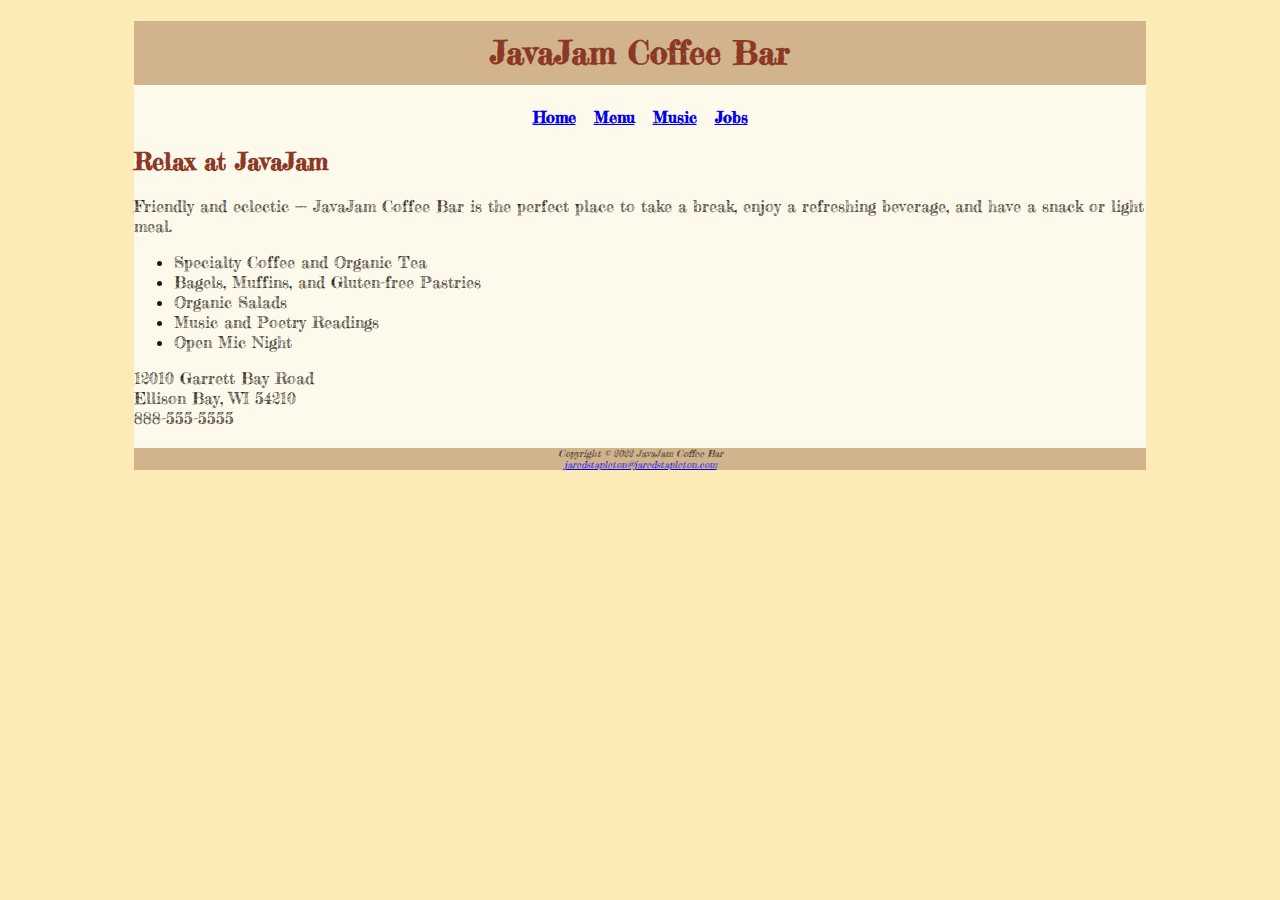
==== javajam/index.html @ 906b6fea "Initial Setup" ====
<!DOCTYPE html>
<html lang="en">

<head>
  <meta charset="UTF-8">
  <meta http-equiv="X-UA-Compatible" content="IE=edge">
  <meta name="viewport" content="width=device-width, initial-scale=1.0">
  <title>jared stapleton &mdash; JavaJam Coffee House</title>
  <meta name="description" content="JavaJam Coffee Bar Case Study">
  <meta name="author" content="jared stapleton">
  <meta name="keywords" content="Homework, USU, Data Analytics and Information Systems">
</head>
  <link href="javajam.css" rel="stylesheet">
  <link href="https://fonts.googleapis.com/css2?family=Fredericka+the+Great&display=swap" rel="stylesheet">

</head>

<body>
  <div id="wrapper">
    <header>
      <h1>JavaJam Coffee Bar</h1>
    </header>
    <nav>
      <a href="index.html">Home</a> &nbsp;
      <a href="menu.html">Menu</a> &nbsp;
      <a href="music.html">Music</a> &nbsp;
      <a href="jobs.html">Jobs</a>
    </nav>
    <main>
      <h2>Relax at JavaJam</h2>
      <p>Friendly and eclectic &mdash; JavaJam Coffee Bar is the perfect place to take a break,
        enjoy a refreshing beverage, and have a snack or light meal.</p>
      <ul>
        <li>Specialty Coffee and Organic Tea</li>
        <li>Bagels, Muffins, and Gluten-free Pastries</li>
        <li>Organic Salads</li>
        <li>Music and Poetry Readings</li>
        <li>Open Mic Night</li>
      </ul>
      <div>
        12010 Garrett Bay Road<br>
        Ellison Bay, WI 54210<br>
        888-555-5555<br><br>
      </div>
    </main>
    <footer>
      Copyright &copy; 2022 JavaJam Coffee Bar<br>
      <a href="mailto:jaredstapleton@jaredstapleton.com">jaredstapleton@jaredstapleton.com</a>
    </footer>
  </div>
</body>

</html>
---- javajam/javajam.css ----
body {
    background-color: #FCEBB6;
    color: #221811;
    font-family: 'Fredericka the Great', cursive;
}

#wrapper {
    background-color: #FEFAEB;
    margin-left: auto;
    margin-right: auto;
    width: 80%;
}

header {
    background-color: #D2B48C;
    color: #8C3826;
    text-align: center;
}

h1 {
    line-height: 200%;
}

h2 {
    color: #8C3826;
}

nav {
    font-weight: bold;
    text-align: center;
}

footer {
    background-color: #D2B48C;
    font-size: .60em;
    font-style: italic;
    text-align: center;
}
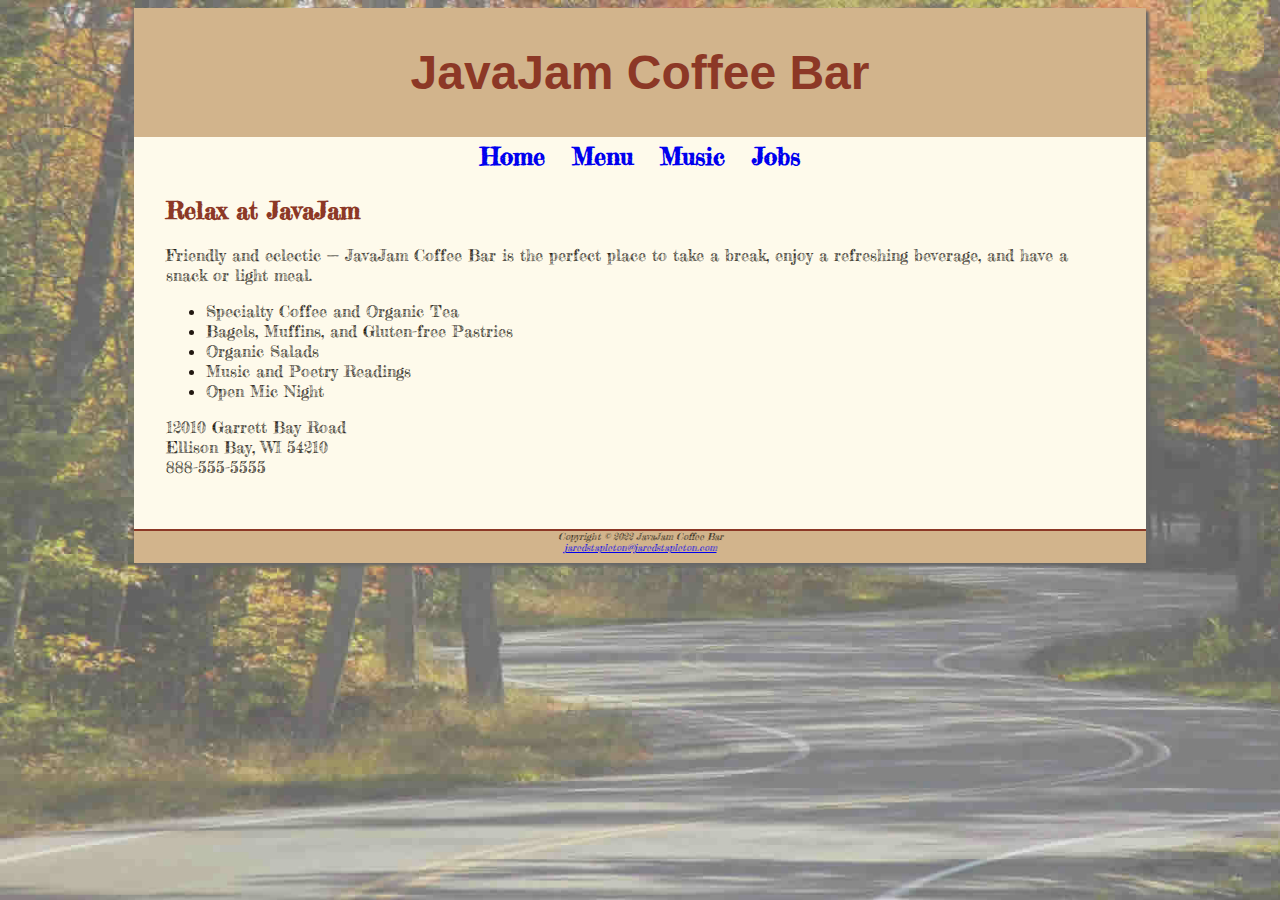
==== commit e01f6a32: "Added pictures and Music tab to javajam" ====
--- a/javajam/index.html
+++ b/javajam/index.html
@@ -10,9 +10,14 @@
   <meta name="author" content="jared stapleton">
   <meta name="keywords" content="Homework, USU, Data Analytics and Information Systems">
 </head>
-  <link href="javajam.css" rel="stylesheet">
-  <link href="https://fonts.googleapis.com/css2?family=Fredericka+the+Great&display=swap" rel="stylesheet">
+<link href="javajam.css" rel="stylesheet">
 
+<link rel="preconnect" href="https://fonts.googleapis.com">
+<link rel="preconnect" href="https://fonts.gstatic.com" crossorigin>
+<link href="https://fonts.googleapis.com/css2?family=Fredericka+the+Great&display=swap" rel="stylesheet">
+
+
+<link rel="shortcut icon" href="favicon.ico">
 </head>
 
 <body>
--- a/javajam/javajam.css
+++ b/javajam/javajam.css
@@ -1,38 +1,94 @@
 body {
     background-color: #FCEBB6;
+    background-image: url(images/fadedroad50.jpg);
+	background-repeat: no-repeat;
+	background-size: cover;
+	background-attachment: fixed;
     color: #221811;
     font-family: 'Fredericka the Great', cursive;
 }
 
 #wrapper {
-    background-color: #FEFAEB;
-    margin-left: auto;
-    margin-right: auto;
-    width: 80%;
+	background-color: #FEFAEB;
+	margin-left: auto;
+	margin-right: auto;
+	width: 80%;
+	min-width: 900px;
+	max-width: 1280px;
+	box-shadow: 3px 3px 3px #676767;
 }
 
 header {
-    background-color: #D2B48C;
-    color: #8C3826;
-    text-align: center;
+	background-color: #D2B48C;
+	color: #8C3826;
+	text-align: center;
+	padding-top: 5px;
+	padding-bottom: 5px;
 }
 
 h1 {
-    line-height: 200%;
+	font-size: 3em;
+	font-family: 'Bayon', sans-serif;
 }
 
 h2 {
-    color: #8C3826;
+	color: #8C3826;
+}
+
+h3,
+dt {
+	color: #8C3826;
+}
+
+h4 {
+	background-color: #D2B48C;
+	font-size: 1.2em;
+	padding-left: .5em;
+	padding-bottom: .25em;
 }
 
 nav {
-    font-weight: bold;
-    text-align: center;
+	font-weight: bold;
+	text-align: center;
+	font-size: 1.5em;
+	padding-top: 5px;
+	padding-bottom: 5px;
+}
+
+nav a {
+	text-decoration: none;
+}
+
+main {
+	display: block;
+	padding-left: 2em;
+	padding-right: 2em;
+	padding-bottom: 2em;
+}
+
+.details {
+	padding-left: 20%;
+	padding-right: 20%;
+}
+
+img {
+	border-style: none;
+	max-width: 100%;
+	height: auto;
+}
+
+#homehero {
+	height: 300px;
+	background-image: url(images/hero.jpg);
+	background-repeat: no-repeat;
+	background-size: cover;
 }
 
 footer {
-    background-color: #D2B48C;
-    font-size: .60em;
-    font-style: italic;
-    text-align: center;
+	background-color: #D2B48C;
+	font-size: .60em;
+	font-style: italic;
+	text-align: center;
+	padding-bottom: 1em;
+	border-top: 2px solid #8C3826;
 }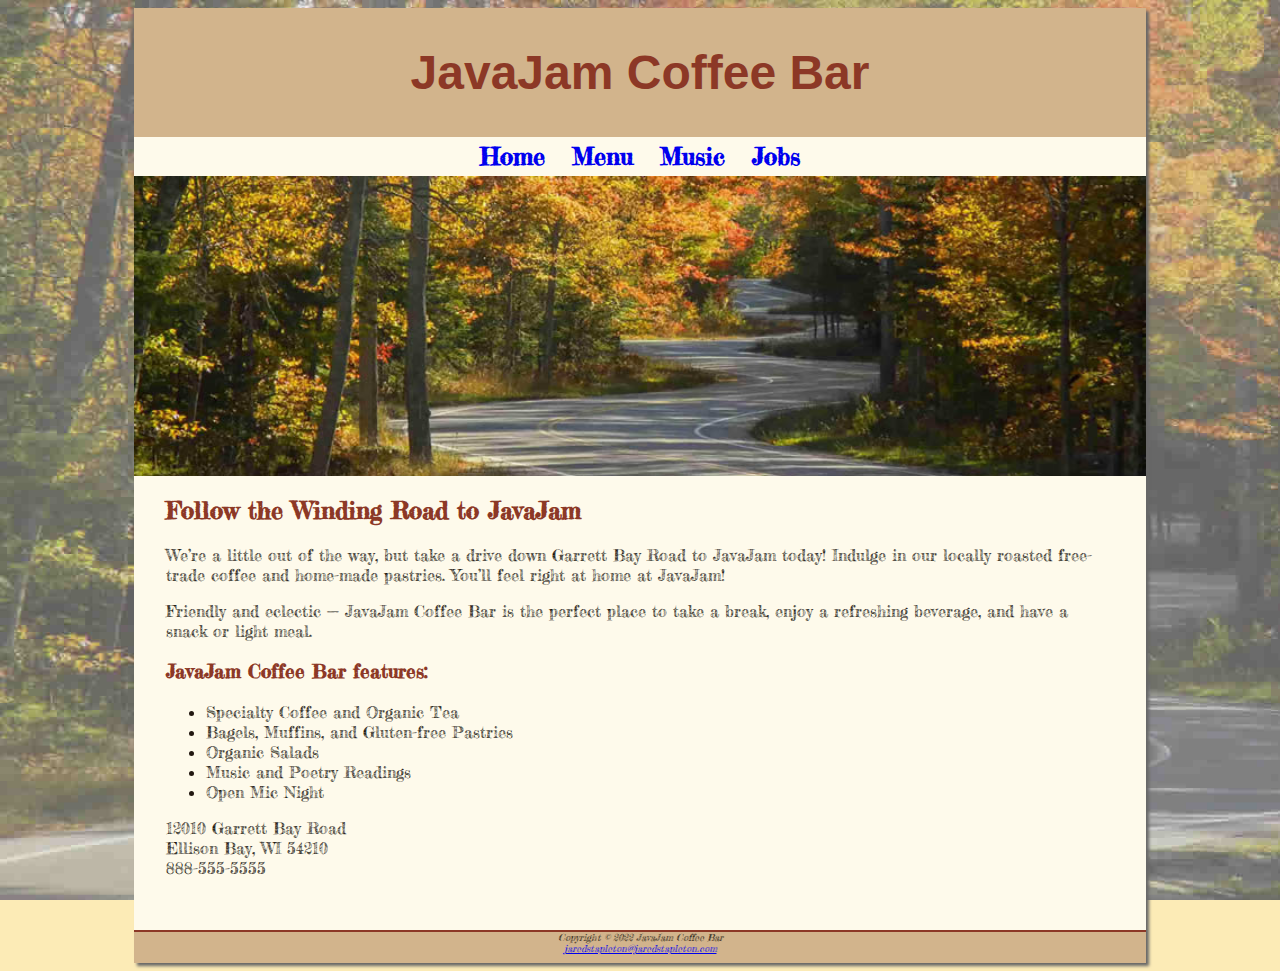
==== commit 6c72dea3: "Assignment 5 Adjustments" ====
--- a/javajam/index.html
+++ b/javajam/index.html
@@ -9,7 +9,7 @@
   <meta name="description" content="JavaJam Coffee Bar Case Study">
   <meta name="author" content="jared stapleton">
   <meta name="keywords" content="Homework, USU, Data Analytics and Information Systems">
-</head>
+
 <link href="javajam.css" rel="stylesheet">
 
 <link rel="preconnect" href="https://fonts.googleapis.com">
@@ -31,10 +31,16 @@
       <a href="music.html">Music</a> &nbsp;
       <a href="jobs.html">Jobs</a>
     </nav>
+    <div id="homehero">
+    </div>
     <main>
-      <h2>Relax at JavaJam</h2>
+      <h2>Follow the Winding Road to JavaJam</h2>
+      <p>We&#8217;re a little out of the way, but take a drive down Garrett Bay Road to JavaJam
+        today! Indulge in our locally roasted free-trade coffee and home-made pastries. You’ll
+        feel right at home at JavaJam!</p>
       <p>Friendly and eclectic &mdash; JavaJam Coffee Bar is the perfect place to take a break,
         enjoy a refreshing beverage, and have a snack or light meal.</p>
+      <h3>JavaJam Coffee Bar features:</h3>
       <ul>
         <li>Specialty Coffee and Organic Tea</li>
         <li>Bagels, Muffins, and Gluten-free Pastries</li>
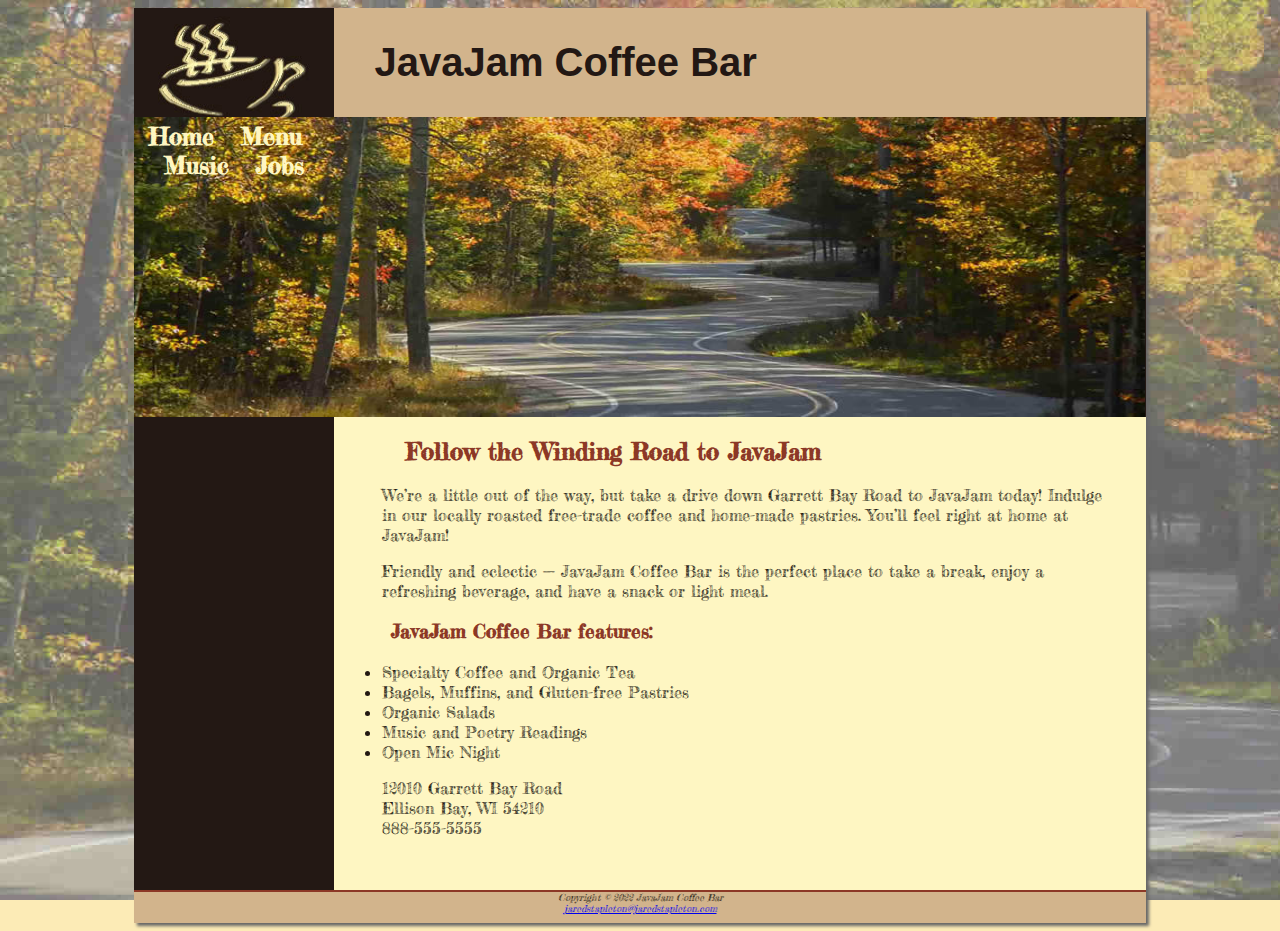
==== commit a00e71f6: "Assignment 6 adjustment" ====
--- a/javajam/index.html
+++ b/javajam/index.html
@@ -23,7 +23,7 @@
 <body>
   <div id="wrapper">
     <header>
-      <h1>JavaJam Coffee Bar</h1>
+      <h1><a href="index.html">JavaJam Coffee Bar</a></h1>
     </header>
     <nav>
       <a href="index.html">Home</a> &nbsp;
--- a/javajam/javajam.css
+++ b/javajam/javajam.css
@@ -1,33 +1,57 @@
+* {
+	box-sizing: border-box;
+}
+
 body {
-    background-color: #FCEBB6;
-    background-image: url(images/fadedroad50.jpg);
+	background-color: #FCEBB6;
+	background-image: url(images/fadedroad50.jpg);
 	background-repeat: no-repeat;
 	background-size: cover;
 	background-attachment: fixed;
-    color: #221811;
-    font-family: 'Fredericka the Great', cursive;
+	color: #221811;
+	font-family: 'Fredericka the Great', cursive;
+
 }
 
 #wrapper {
-	background-color: #FEFAEB;
+	background-color: #231814;
 	margin-left: auto;
 	margin-right: auto;
 	width: 80%;
 	min-width: 900px;
 	max-width: 1280px;
 	box-shadow: 3px 3px 3px #676767;
+	padding: 0;
 }
 
 header {
 	background-color: #D2B48C;
-	color: #8C3826;
-	text-align: center;
+	background-image: url(images/coffeelogo.jpg);
+	background-repeat: no-repeat;
+	color: #231814;
+	padding-left: 240px;
 	padding-top: 5px;
 	padding-bottom: 5px;
 }
 
+header a {
+	text-decoration: none;
+}
+
+header a:link {
+	color: #231814;
+}
+
+header a:visited {
+	color: #231814;
+}
+
+header a:hover {
+	color: #FEF6C2;
+}
+
 h1 {
-	font-size: 3em;
+	font-size: 2.5em;
 	font-family: 'Bayon', sans-serif;
 }
 
@@ -35,8 +59,7 @@
 	color: #8C3826;
 }
 
-h3,
-dt {
+h3, dt {
 	color: #8C3826;
 }
 
@@ -44,31 +67,71 @@
 	background-color: #D2B48C;
 	font-size: 1.2em;
 	padding-left: .5em;
-	padding-bottom: .25em;
+	padding-bottom: 0;
+	text-transform: uppercase;
+	border-bottom: 1px solid #221811;
+	clear: left;
 }
 
 nav {
+	float: left;
 	font-weight: bold;
 	text-align: center;
 	font-size: 1.5em;
 	padding-top: 5px;
 	padding-bottom: 5px;
+	width: 200px;
 }
 
 nav a {
 	text-decoration: none;
 }
 
+nav a:link {
+	color: #FEF6C2;
+}
+
+nav a:visited {
+	color: #D2B48C;
+}
+
+nav a:hover {
+	color: #CC9933;
+}
+
+nav ul {
+	list-style-type: none;
+	padding-left: 0;
+}
+
 main {
+	background-color: #FEF6C2;
 	display: block;
-	padding-left: 2em;
+	margin-left: 200px;
+	overflow: auto;
+	padding: 0 0 2em 0;
+}
+
+main h2, h3, h4, p, div, ul, dl {
+	padding-left: 3em;
 	padding-right: 2em;
-	padding-bottom: 2em;
 }
 
 .details {
 	padding-left: 20%;
 	padding-right: 20%;
+	overflow: auto;
+}
+
+.floatleft {
+	float: left;
+	padding-right: 2em;
+	padding-bottom: 2em;
+}
+
+.onethird {
+	float: left;
+	width: 33%;
 }
 
 img {
@@ -81,7 +144,21 @@
 	height: 300px;
 	background-image: url(images/hero.jpg);
 	background-repeat: no-repeat;
-	background-size: cover;
+	background-size: 100% 100%;
+}
+
+#heromugs {
+	height: 300px;
+	background-image: url(images/heromugs.jpg);
+	background-repeat: no-repeat;
+	background-size: 100% 100%;
+}
+
+#heroguitar {
+	height: 300px;
+	background-image: url(images/heroguitar.jpg);
+	background-repeat: no-repeat;
+	background-size: 100% 100%;
 }
 
 footer {
